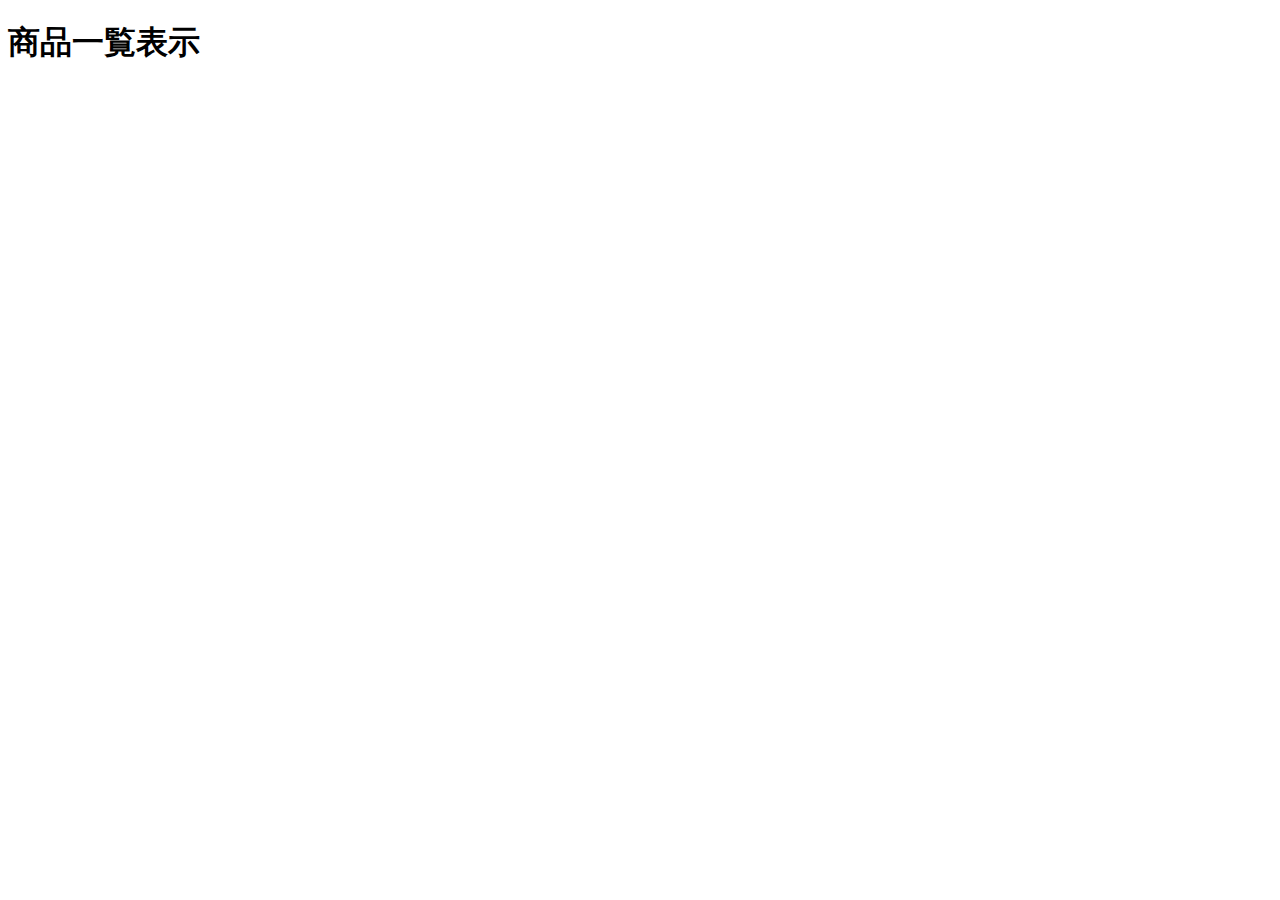
==== src/main/resources/templates/item/index.html @ 2e5d588f "少し最初をいじりました。" ====
<!DOCTYPE html>
<html xmlns:th="http://www.thymeleaf.org">
<head>
    <meta charset="UTF-8">
    <!-- HTMLごとに利用ページの項目を入れておきましょう -->
    <title>商品一覧表示</title>
</head>
<body>
    <h1>商品一覧表示</h1>
</body>
</html>
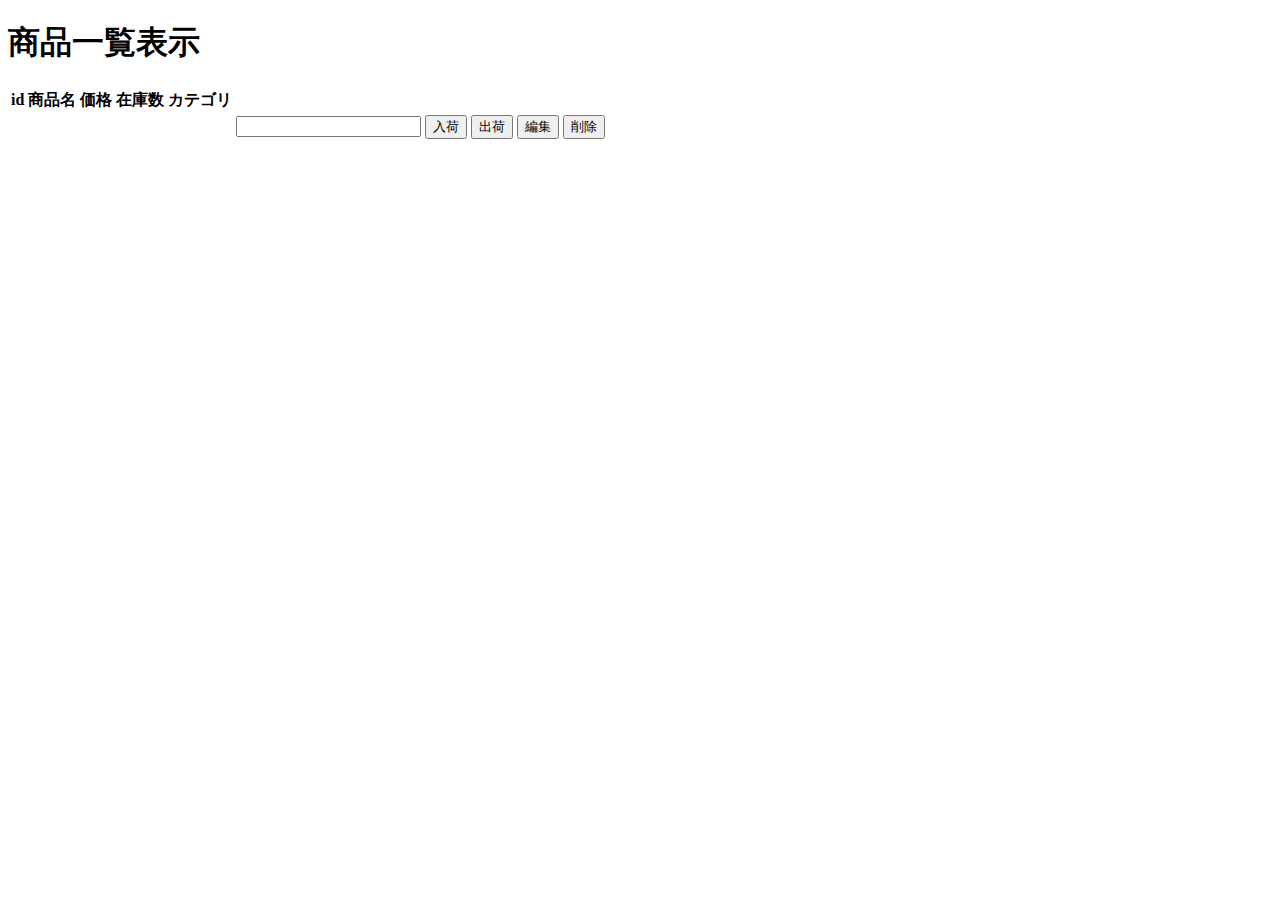
==== commit 73c213ec: "Chapter2Lesson7でエラーが出ました。（フォルダの保存場所も良くないかもしれません）" ====
--- a/src/main/resources/templates/item/index.html
+++ b/src/main/resources/templates/item/index.html
@@ -1,11 +1,66 @@
 <!DOCTYPE html>
-<html xmlns:th="http://www.thymeleaf.org">
+<html xmlns:th="http://www.thymeleaf.org"
+	th:replace="~{layout/base :: layout(~{::title}, ~{::link}, ~{::body/content()})}">
+
 <head>
-    <meta charset="UTF-8">
-    <!-- HTMLごとに利用ページの項目を入れておきましょう -->
-    <title>商品一覧表示</title>
+	<meta charset="UTF-8">
+	<!-- HTMLごとに利用ページの項目を入れておく -->
+	<title>商品一覧表示</title>
+	<!-- index.html用のCSSファイルを読み込んでおく -->
+  <link rel="stylesheet" href="/css/item/index.css">
 </head>
+
 <body>
-    <h1>商品一覧表示</h1>
+	<h1>商品一覧表示</h1>
+<!--	<div>-->
+<!--		 新規登録ページにアクセス -->
+<!--		<a href="/item/toroku">新規登録</a>-->
+<!--	</div>-->
+	
+	<table>
+		<thead>
+			<tr>
+				<th>id</th>
+				<th>商品名</th>
+				<th>価格</th>
+				<th>在庫数</th>
+				<th>カテゴリ</th>
+				<th></th>
+				<th></th>
+				<th></th>
+			</tr>
+		</thead>
+		
+		<tbody>
+			<!-- th:each="子要素で使う変数名 : ${List型の変数}" -->
+			<tr th:each="item : ${items}">
+				<td th:text="${item.id}"></td>
+				<td th:text="${item.name}"></td>
+				<td th:text="${item.price}"></td>
+				<td th:text="${item.stock}"></td>
+				<td th:text="${item.category.name}"></td>
+				<!-- 入出荷ボタンの追加 -->
+					<td>
+						<form th:action="@{/item/stock/{id}(id=${item.id})}" method="post">
+							<input type="number" name="stock">
+							<input type="submit" name="in" value="入荷">
+							<input type="submit" name="out" value="出荷">
+						</form>
+					</td>
+				<td>
+					<!-- 編集ページにアクセスします -->
+					<form th:action="@{/item/henshu/{id}(id=${item.id})}" method="get">
+						<input type="submit" value="編集">
+					</form>
+				</td>
+				<td>
+					<!-- 削除実行フォームです -->
+					<form th:action="@{/item/sakujo/{id}(id=${item.id})}" method="post">
+						<input type="submit" value="削除">
+					</form>
+				</td>
+			</tr>
+		</tbody>
+	</table>
 </body>
 </html>